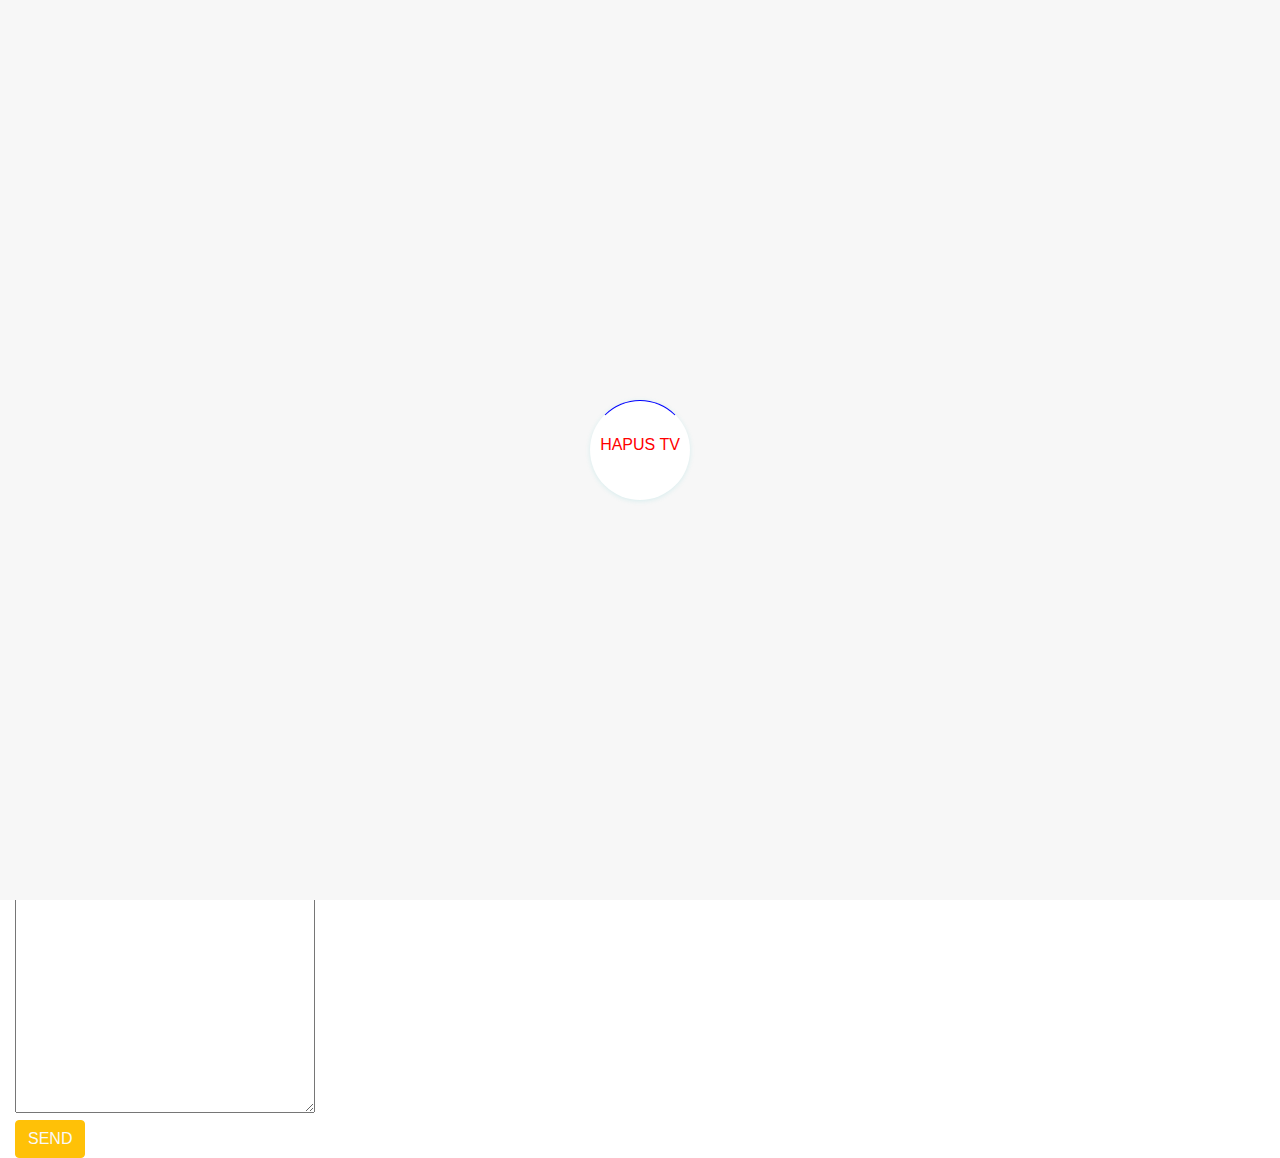
==== booking..html @ b1f0a261 "everything is okay" ====
<!DOCTYPE html>
<html lang="en">

<head>
    <meta charset="UTF-8">
    <meta http-equiv="X-UA-Compatible" content="IE=edge">
    <meta name="viewport" content="width=device-width, initial-scale=1.0">
    <title>Document</title>
    <link rel="stylesheet" href="js/bootstrap.min.js">
    <link rel="stylesheet" href="https://cdnjs.cloudflare.com/ajax/libs/font-awesome/4.7.0/css/font-awesome.min.css">
    <link rel="stylesheet" href="https://cdnjs.cloudflare.com/ajax/libs/font-awesome/4.7.0/css/font-awesome.min.css">
    <link rel="stylesheet" href="https://maxcdn.bootstrapcdn.com/bootstrap/4.5.2/css/bootstrap.min.css">
    <script src="https://ajax.googleapis.com/ajax/libs/jquery/3.5.1/jquery.min.js"></script>
    <script src="https://cdnjs.cloudflare.com/ajax/libs/popper.js/1.16.0/umd/popper.min.js"></script>
    <link href="https://fonts.googleapis.com/icon?family=Material+Icons" rel="stylesheet">
    <script src="https://maxcdn.bootstrapcdn.com/bootstrap/4.5.2/js/bootstrap.min.js"></script>
    <link rel="stylesheet" href="css/bootstrap.min.css">
    <link rel="stylesheet" href="css/booking.css">
</head>
<div id="preloader-active">
    <div class="preloader d-flex align-items-center justify-content-center">
        <div class="preloader-inner position-relative">
            <div class="preloader-circle"></div>
            <div class="preloader-img pere-text">
             <p style="color: red;">HAPUS TV</p>
            </div>
        </div>
    </div>
</div>

<body>
   
    <div style="background-color: black;">
        <nav class="navbar navbar-expand-md  ">
            <a class="navbar-brand h1" href="#" style="color: white;"><h1>HAPUS TV</h1></a>
            <button class="navbar-toggler" type="button" data-toggle="collapse" data-target="#collapsibleNavbar">
                <span class="navbar-toggler-icon bg-light"></span>
            </button>
            <div class="collapse navbar-collapse ml-5" id="collapsibleNavbar">
                <ul class="navbar-nav" style="margin-left: 5%;">
                    <li class="nav-item ">
                        <a class="nav-link" href="index.html" style="color: white;">HOME</a>
                    </li>
                    <li class="nav-item">
                        <a class="nav-link" href="nowshowing.html" style="color: white;">NOW SHOWING</a>
                    </li>
                    <li class="nav-item">
                        <a class="nav-link" href="comingsoon.html" style="color: white;">COMING SOON</a>
                    </li>
                    <li class="nav-item">
                        <a class="nav-link" href="" style="color: white;">CONTACT</a>
                    </li>
                    <li class="nav-item">
                        <a class="nav-link" href="#" style="color: white;">ABOUT US</a>
                    </li>
                    <li class="nav-item">
                        <a class="nav-link" href="booking..html" style="color: white;">BOOKING</a>
                    </li>
                </ul>
            </div>
        </nav>
    </div>
    <div class="row container-fluid">
        <div class="col">
            <h1>BOOKINGS</h1>

            <h4><span> <i class="fa fa-map-marker text-primary h1" aria-hidden="true"></i></span>
                Ozone Cinemas, E-centre 1-11 Commercial Avenue Yaba, Lagos
            </h4>
            <h3><span> <i class="fa fa-phone text-primary h1" aria-hidden="true"></i></span>
                +234809989899989
            </h3>
            <p>
                We at HAPUS TV, value our guest’s opinion so if you have any comments or suggestions, we are always
                happy to hear from you to enable us
                serve you better. We will attend to all matters related to the following:
            </p>
            <p>
                <span>1.</span> For any complaint.
            </p>
            <p>
                <span>2.</span> To cancel, refund, or confirm your orders, fill the form below
                so that we will process your request as soon as possible
            </p>
            <p>
                <span>3.</span> Report any suspicious activity.
            </p>
            <p>
                <span>4. </span> For enquires relating to marketing
            </p>

            <form action="" class="form">
                Your Name (required)
                <input type="text" required class="form form-control ">
                Your Email (required)
                <input type="email" required class="form form-control">
                Subject
                <input type="text" required class="form form-control">
                Telephone (required)
                <input type="number" required class="form form-control">

                <p>Your Message</p>
                <textarea name="" id="" cols="30" rows="10"></textarea>
                <br>    
                <button class="btn btn-warning text-light" id="send">SEND</button>


            </form>
          





        </div>
        <div class="col ">
            <h2>FOLLOE US</h2>
            <div>
                <i class="fa fa-facebook-square text-primary h1 " aria-hidden="true"></i>
                <i class="fa fa-twitter-square text-primary h1" aria-hidden="true"></i>
                <i class="fa fa-instagram text-secondry fill h1" aria-hidden="true"></i>
            </div>
          <div>
              <img src="images/under_carpet-360x618_c.jpg" alt="">
          </div>



        </div>

    </div>

    <script src="js/booking.js"></script>


</body>

</html>
---- css/booking.css ----
.preloader {
    background-color: #f7f7f7;
    width: 100%;
    height: 100%;
    position: fixed;
    top: 0;
    left: 0;
    right: 0;
    bottom: 0;
    z-index: 999999;
    -webkit-transition: 0.6s;
    -o-transition: 0.6s;
    transition: 0.6s;
    margin: 0 auto;
  }
  .preloader .preloader-circle {
    width: 100px;
    height: 100px;
    position: relative;
      border: 1px solid blue;
    border-bottom-color: transparent;
    border-left-color: transparent;
    border-right-color: transparent;
    z-index: 10;
    border-radius: 50%;
    -webkit-box-shadow: 0 1px 5px 0 rgba(51, 56, 56, 0.15);
    box-shadow: 0 1px 5px 0 rgba(35, 181, 185, 0.15);
    background-color: #ffffff;
    -webkit-animation: zoom 1500ms infinite ease;
    animation: zoom 1500ms infinite ease;
    -webkit-transition: 1.6s;
    -o-transition: 1.6s;
    transition: 1.6s;
  }
  .preloader .preloader-img {
    position: absolute;
    top: 50%;
    z-index: 200;
    left: 0;
    right: 0;
    margin: 0 auto;
    text-align: center;
    display: inline-block;
    -webkit-transform: translateY(-50%);
    -ms-transform: translateY(-50%);
    transform: translateY(-50%);
    padding-top: 6px;
    -webkit-transition: 0.6s;
    -o-transition: 0.6s;
    transition: 0.6s;
  }
  .preloader .preloader-img img {
    max-width: 80px;
  }
  
  @-webkit-keyframes zoom {
    0% {
      -webkit-transform: rotate(0deg);
      transform: rotate(0deg);
      -webkit-transition: 0.6s;
      -o-transition: 0.6s;
      transition: 0.6s;
    }
    100% {
      -webkit-transform: rotate(360deg);
      transform: rotate(360deg);
      -webkit-transition: 0.6s;
      -o-transition: 0.6s;
      transition: 0.6s;
    }
  }
  @keyframes zoom {
    0% {
      -webkit-transform: rotate(0deg);
      transform: rotate(0deg);
      -webkit-transition: 0.6s;
      -o-transition: 0.6s;
      transition: 0.6s;
    }
    100% {
      -webkit-transform: rotate(360deg);
      transform: rotate(360deg);
      -webkit-transition: 0.6s;
      -o-transition: 0.6s;
      transition: 0.6s;
    }
  }



li a:hover{
    background-color: rgb(255, 136, 0);
    text-decoration: underline;
  }
  i{
      height: 50px;
      width: 20px;
  }
  div img{
    height: 100%;
    width: 60%;
    text-align: center;
}

@media screen and (max-width: 700px){
    div img{
        height: 150%;
        width: 100%;
        text-align: center;
    }
}
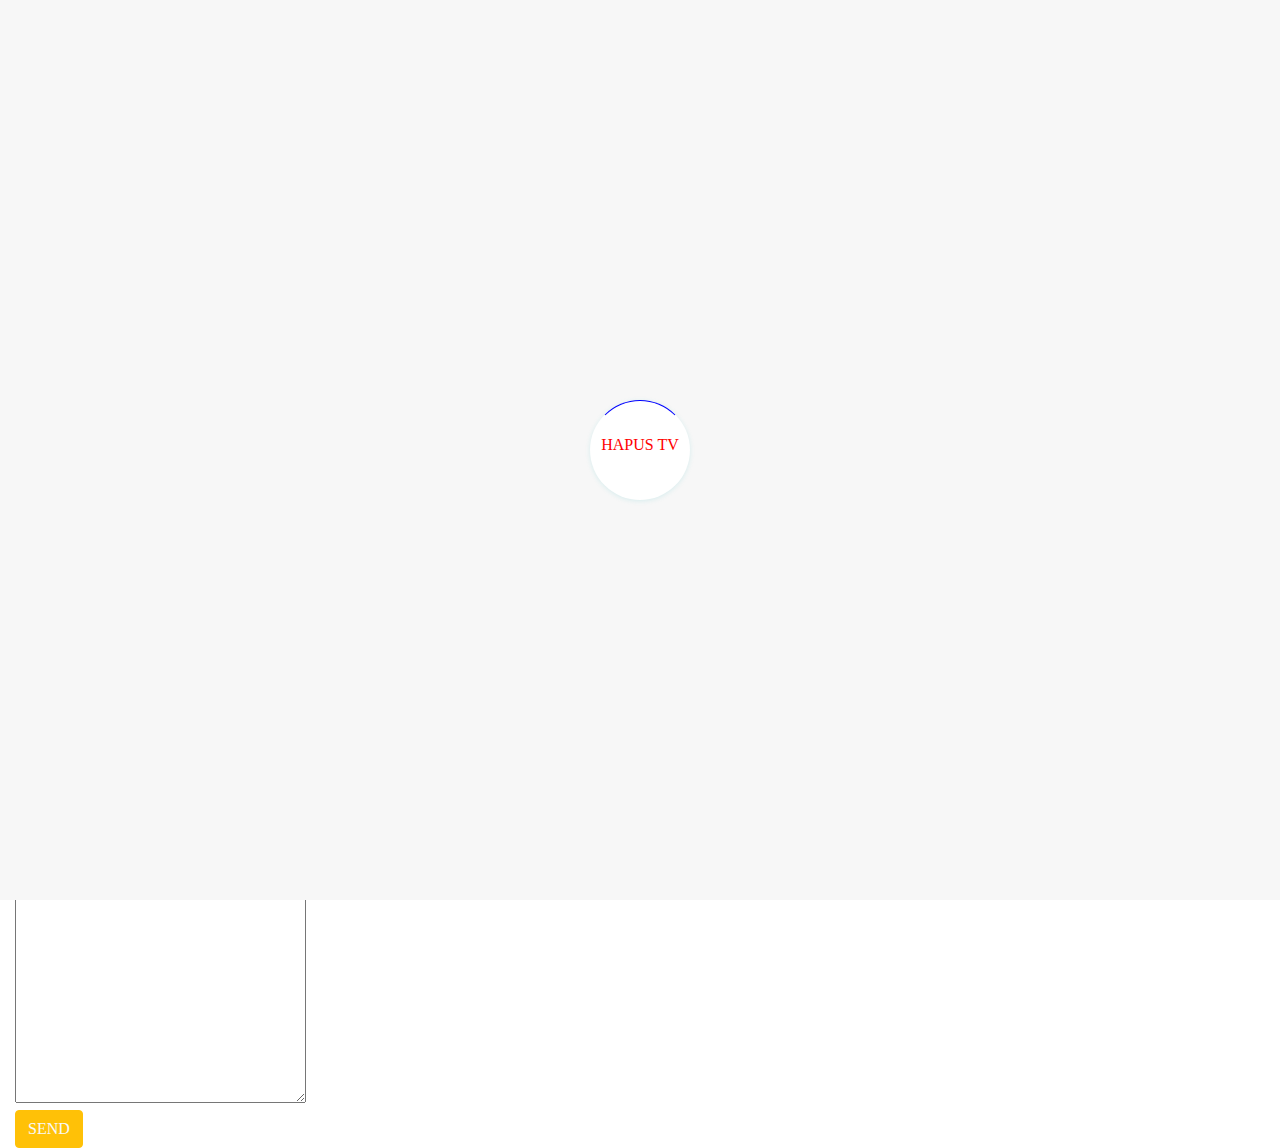
==== commit d9e4efb2: "i added something to the css" ====
--- a/booking..html
+++ b/booking..html
@@ -28,7 +28,7 @@
     </div>
 </div>
 
-<body>
+<body style="font-family: Georgia, serif;">
    
     <div style="background-color: black;">
         <nav class="navbar navbar-expand-md  ">
@@ -64,11 +64,11 @@
         <div class="col">
             <h1>BOOKINGS</h1>
 
-            <h4><span> <i class="fa fa-map-marker text-primary h1" aria-hidden="true"></i></span>
-                Ozone Cinemas, E-centre 1-11 Commercial Avenue Yaba, Lagos
+            <h4> <span class="h1"> <i class="fa fa-map-marker text-primary" aria-hidden="true"></i></span>
+             Ozone Cinemas, E-centre 1-11 Commercial Avenue Yaba, Lagos
             </h4>
-            <h3><span> <i class="fa fa-phone text-primary h1" aria-hidden="true"></i></span>
-                +234809989899989
+            <h3> <span class="h1"> <i class="fa fa-phone text-primary" aria-hidden="true"></i></span>
+             +234809989899989
             </h3>
             <p>
                 We at HAPUS TV, value our guest’s opinion so if you have any comments or suggestions, we are always
@@ -116,9 +116,11 @@
         <div class="col ">
             <h2>FOLLOE US</h2>
             <div>
-                <i class="fa fa-facebook-square text-primary h1 " aria-hidden="true"></i>
-                <i class="fa fa-twitter-square text-primary h1" aria-hidden="true"></i>
-                <i class="fa fa-instagram text-secondry fill h1" aria-hidden="true"></i>
+                <span class="h1 "><i class="fa fa-facebook-square text-primary m-3 " aria-hidden="true"></i>
+                    <i class="fa fa-twitter-square text-primary m-3 " aria-hidden="true"></i>
+                    <i class="fa fa-instagram text-warning fill " aria-hidden="true"></i></span>
+                
+                <!-- <span class="h1"><i class="fa fa-coffee" aria-hidden="true"></i></span> -->
             </div>
           <div>
               <img src="images/under_carpet-360x618_c.jpg" alt="">
